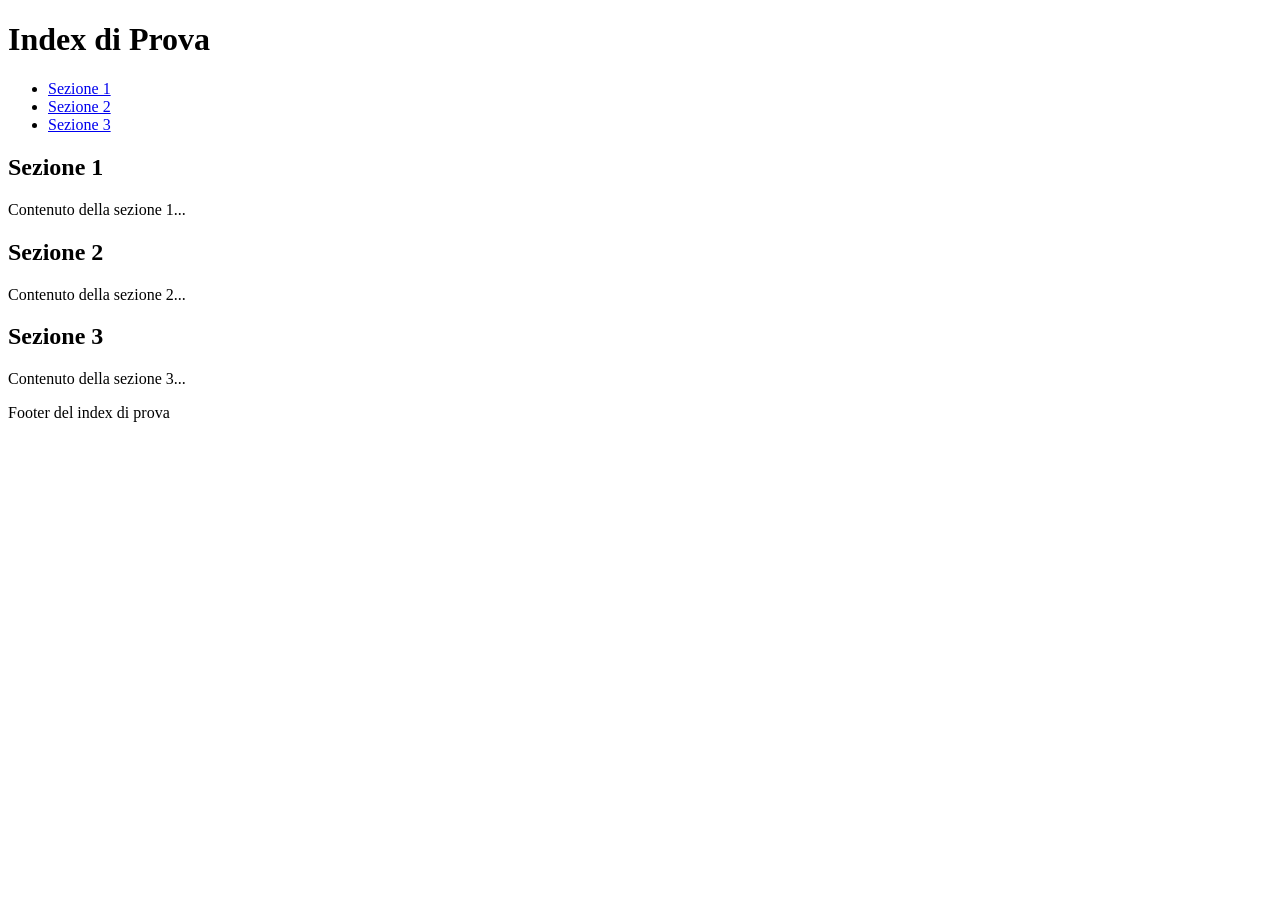
==== index.html @ cc49c771 "Create index.html" ====
<!DOCTYPE html>
<html lang="en">
<head>
    <meta charset="UTF-8">
    <meta name="viewport" content="width=device-width, initial-scale=1.0">
    <title>Index di Prova</title>
</head>
<body>
    <header>
        <h1>Index di Prova</h1>
    </header>
    <nav>
        <ul>
            <li><a href="#section1">Sezione 1</a></li>
            <li><a href="#section2">Sezione 2</a></li>
            <li><a href="#section3">Sezione 3</a></li>
        </ul>
    </nav>
    <main>
        <section id="section1">
            <h2>Sezione 1</h2>
            <p>Contenuto della sezione 1...</p>
        </section>
        <section id="section2">
            <h2>Sezione 2</h2>
            <p>Contenuto della sezione 2...</p>
        </section>
        <section id="section3">
            <h2>Sezione 3</h2>
            <p>Contenuto della sezione 3...</p>
        </section>
    </main>
    <footer>
        <p>Footer del index di prova</p>
    </footer>
</body>
</html>
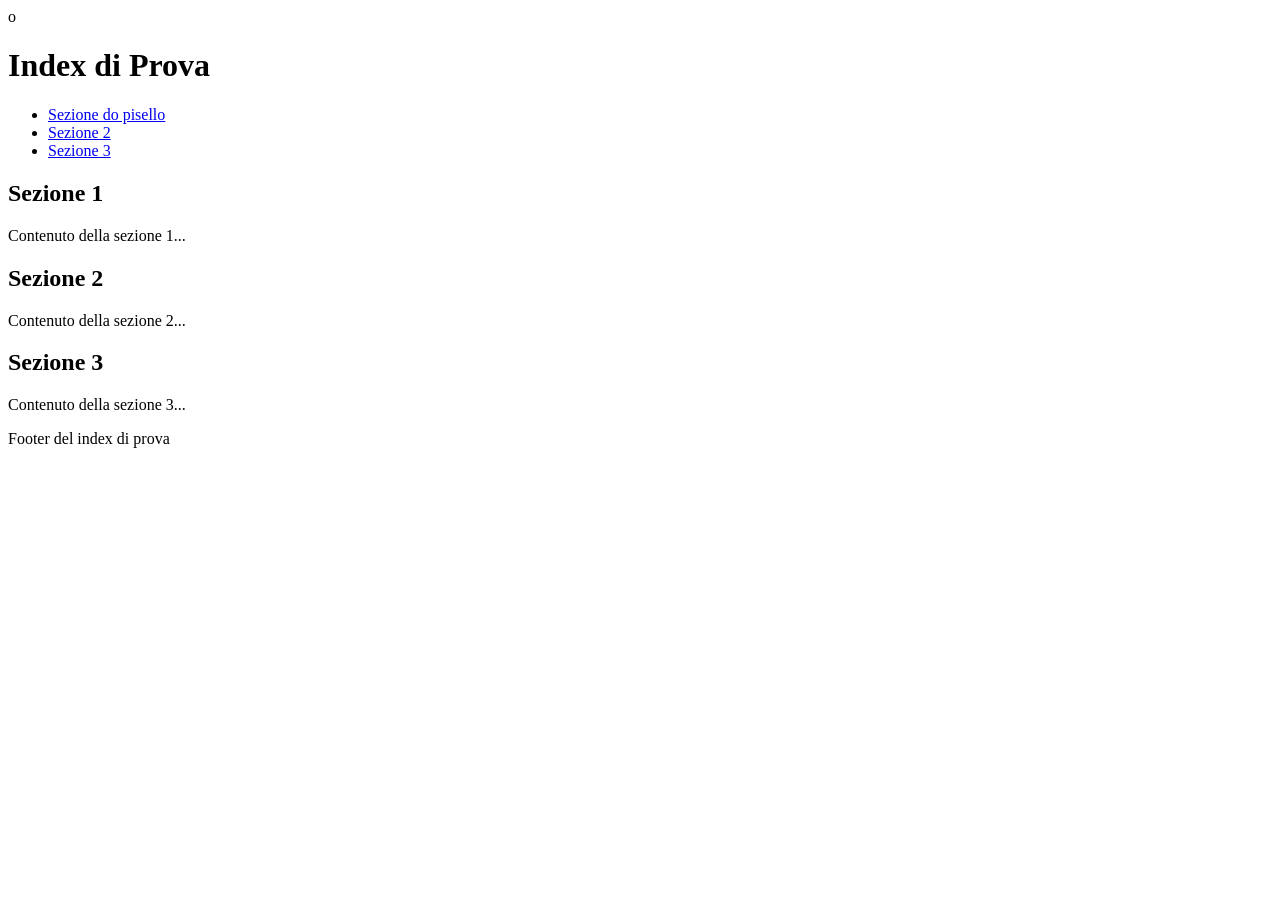
==== commit 46c60586: "Update index.html" ====
--- a/index.html
+++ b/index.html
@@ -1,4 +1,4 @@
-<!DOCTYPE html>
+o<!DOCTYPE html>
 <html lang="en">
 <head>
     <meta charset="UTF-8">
@@ -11,7 +11,7 @@
     </header>
     <nav>
         <ul>
-            <li><a href="#section1">Sezione 1</a></li>
+            <li><a href="#section1">Sezione do pisello</a></li>
             <li><a href="#section2">Sezione 2</a></li>
             <li><a href="#section3">Sezione 3</a></li>
         </ul>
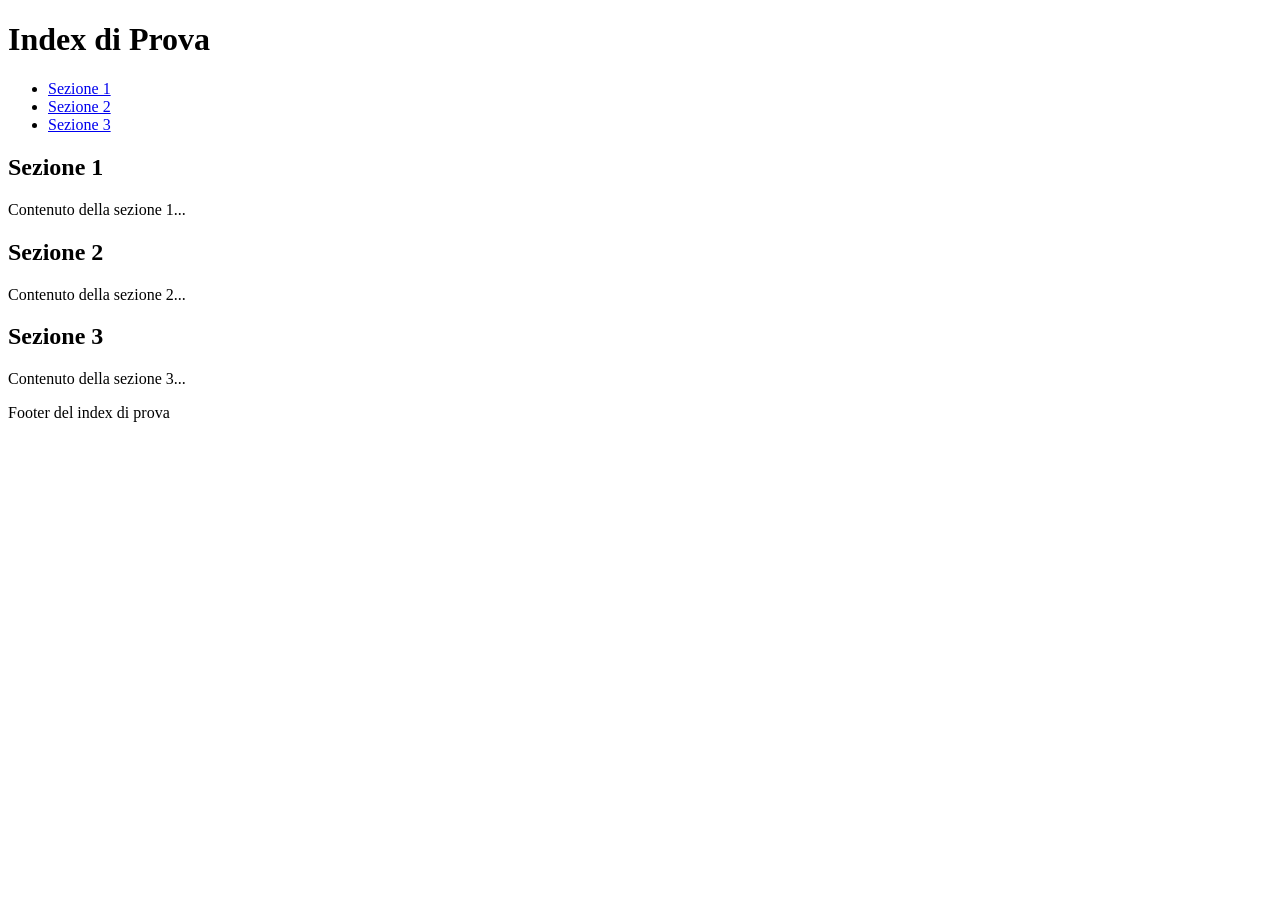
==== commit d39f8f41: "Update index.html" ====
--- a/index.html
+++ b/index.html
@@ -1,4 +1,4 @@
-o<!DOCTYPE html>
+<!DOCTYPE html>
 <html lang="en">
 <head>
     <meta charset="UTF-8">
@@ -11,7 +11,7 @@
     </header>
     <nav>
         <ul>
-            <li><a href="#section1">Sezione do pisello</a></li>
+            <li><a href="#section1">Sezione 1</a></li>
             <li><a href="#section2">Sezione 2</a></li>
             <li><a href="#section3">Sezione 3</a></li>
         </ul>
